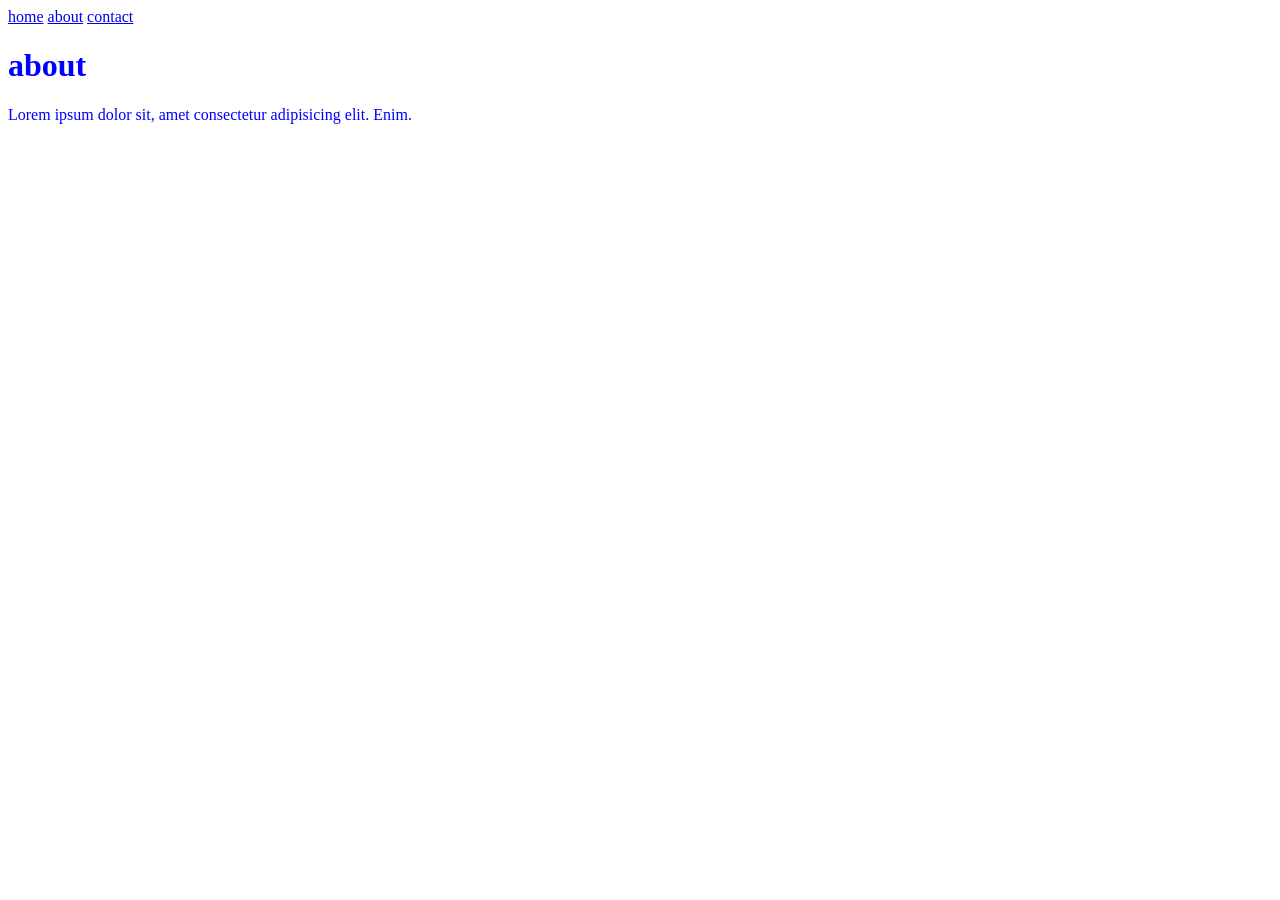
==== about.html @ 4fb16f34 "1. sửa lần 1 main" ====
<!doctype html>
<html lang="vi">
  <head>
    <meta charset="UTF-8" />
    <meta name="viewport" content="width=device-width, initial-scale=1.0" />
    <link rel="stylesheet" href="style.css" />
    <title>Document</title>
  </head>
  <body>
    <a href="./index.html">home</a>
    <a href="./about.html">about</a>
    <a href="./contact.html">contact</a>
    <h1>about</h1>
    <p>Lorem ipsum dolor sit, amet consectetur adipisicing elit. Enim.</p>
  </body>
</html>
---- style.css ----
h1,
p {
  color: blue;
}
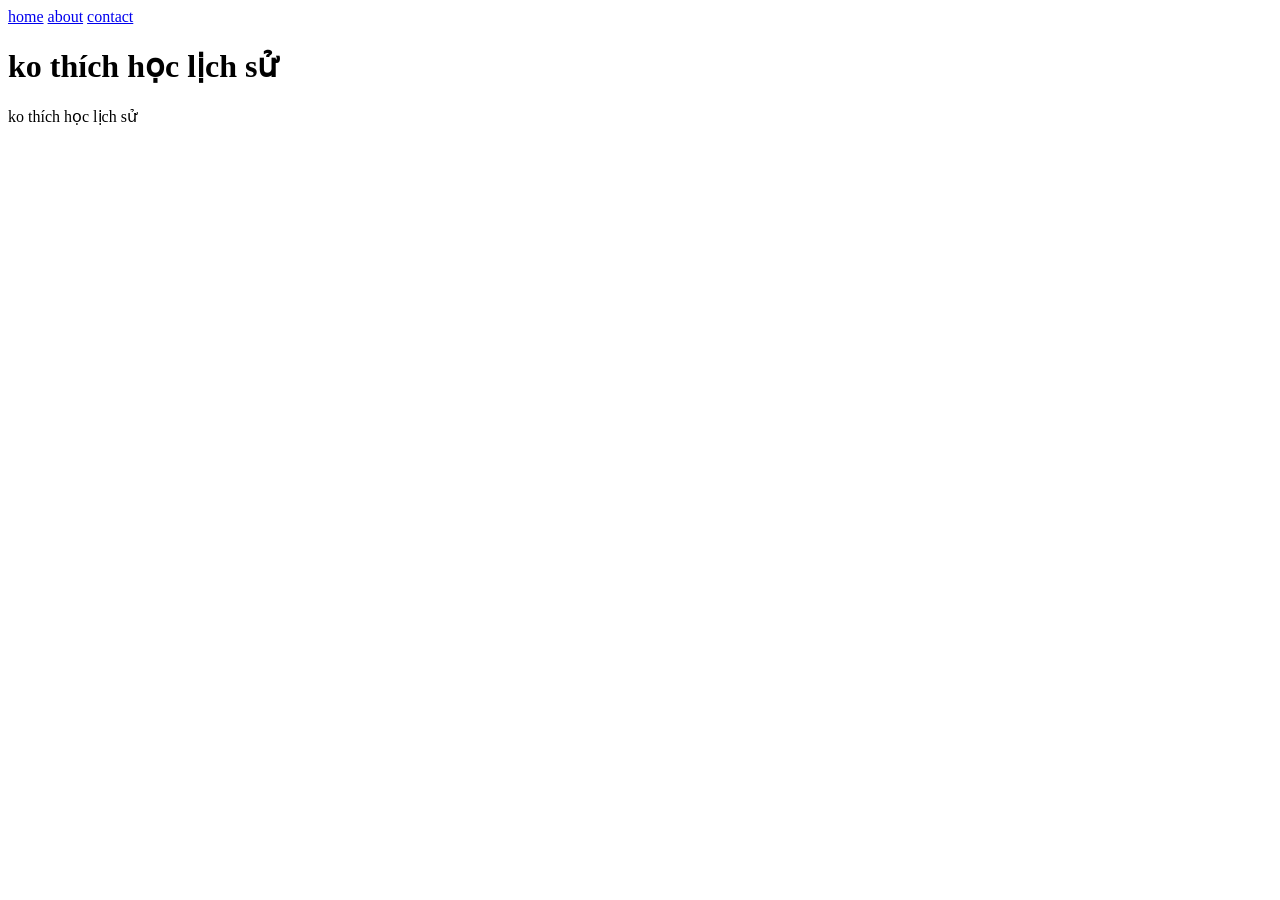
==== commit 25d25075: "2. about,index,contact" ====
--- a/about.html
+++ b/about.html
@@ -3,14 +3,13 @@
   <head>
     <meta charset="UTF-8" />
     <meta name="viewport" content="width=device-width, initial-scale=1.0" />
-    <link rel="stylesheet" href="style.css" />
     <title>Document</title>
   </head>
   <body>
     <a href="./index.html">home</a>
     <a href="./about.html">about</a>
     <a href="./contact.html">contact</a>
-    <h1>about</h1>
-    <p>Lorem ipsum dolor sit, amet consectetur adipisicing elit. Enim.</p>
+    <h1>ko thích học lịch sử</h1>
+    <p>ko thích học lịch sử</p>
   </body>
 </html>
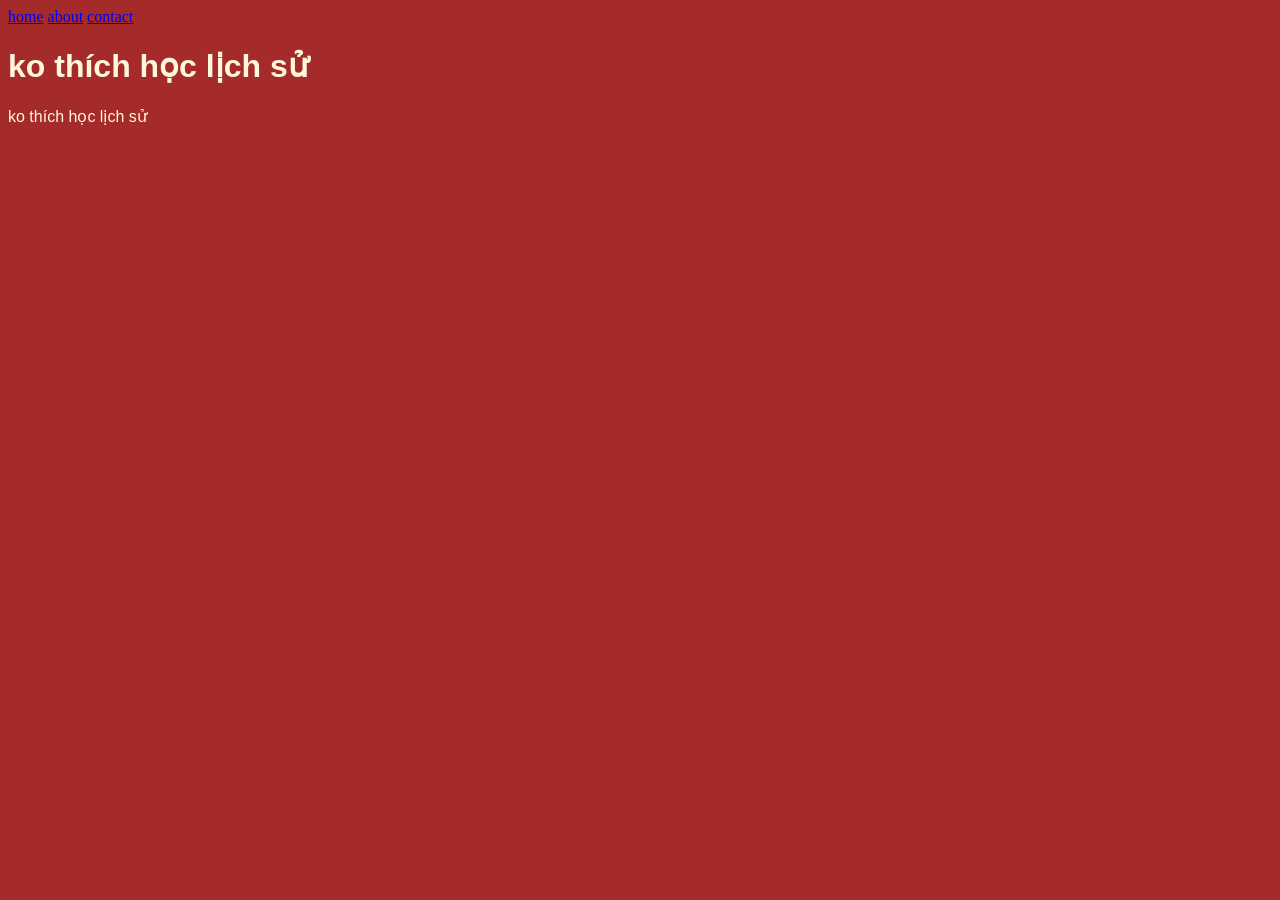
==== commit 449140c7: "3. about,index,contact" ====
--- a/about.html
+++ b/about.html
@@ -3,6 +3,7 @@
   <head>
     <meta charset="UTF-8" />
     <meta name="viewport" content="width=device-width, initial-scale=1.0" />
+    <link rel="stylesheet" href="style.css" />
     <title>Document</title>
   </head>
   <body>
--- a/style.css
+++ b/style.css
@@ -0,0 +1,10 @@
+h1,
+p {
+  color: cornsilk;
+  font-family:
+    "Trebuchet MS", "Lucida Sans Unicode", "Lucida Grande", "Lucida Sans",
+    Arial, sans-serif;
+}
+body {
+  background-color: brown;
+}
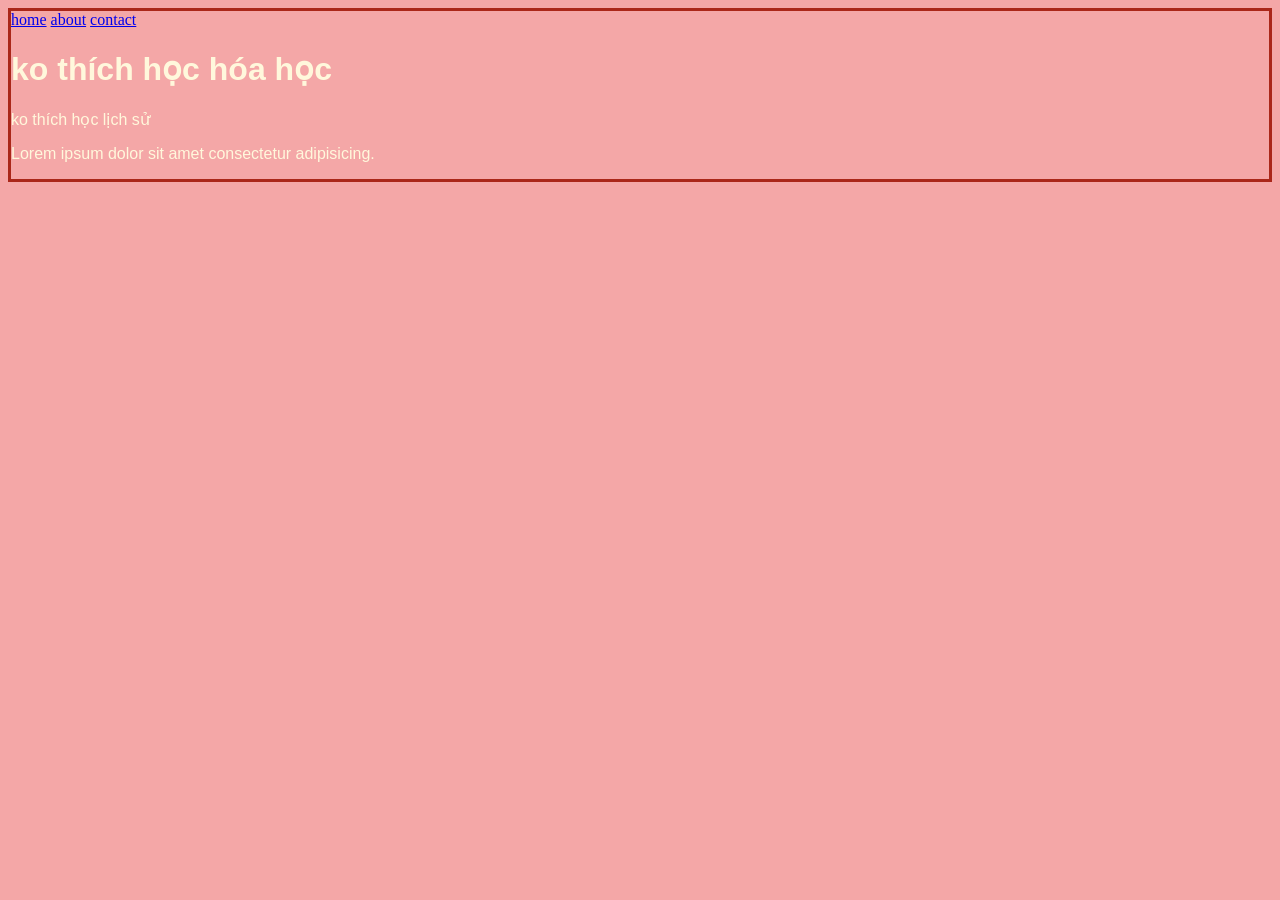
==== commit 4294fd78: "lần 3" ====
--- a/about.html
+++ b/about.html
@@ -10,7 +10,8 @@
     <a href="./index.html">home</a>
     <a href="./about.html">about</a>
     <a href="./contact.html">contact</a>
-    <h1>ko thích học lịch sử</h1>
+    <h1>ko thích học hóa học</h1>
     <p>ko thích học lịch sử</p>
+    <p>Lorem ipsum dolor sit amet consectetur adipisicing.</p>
   </body>
 </html>
--- a/style.css
+++ b/style.css
@@ -6,5 +6,6 @@
     Arial, sans-serif;
 }
 body {
-  background-color: brown;
+  background-color: rgb(244, 167, 167);
+  border: 3px solid rgb(170, 39, 25);
 }
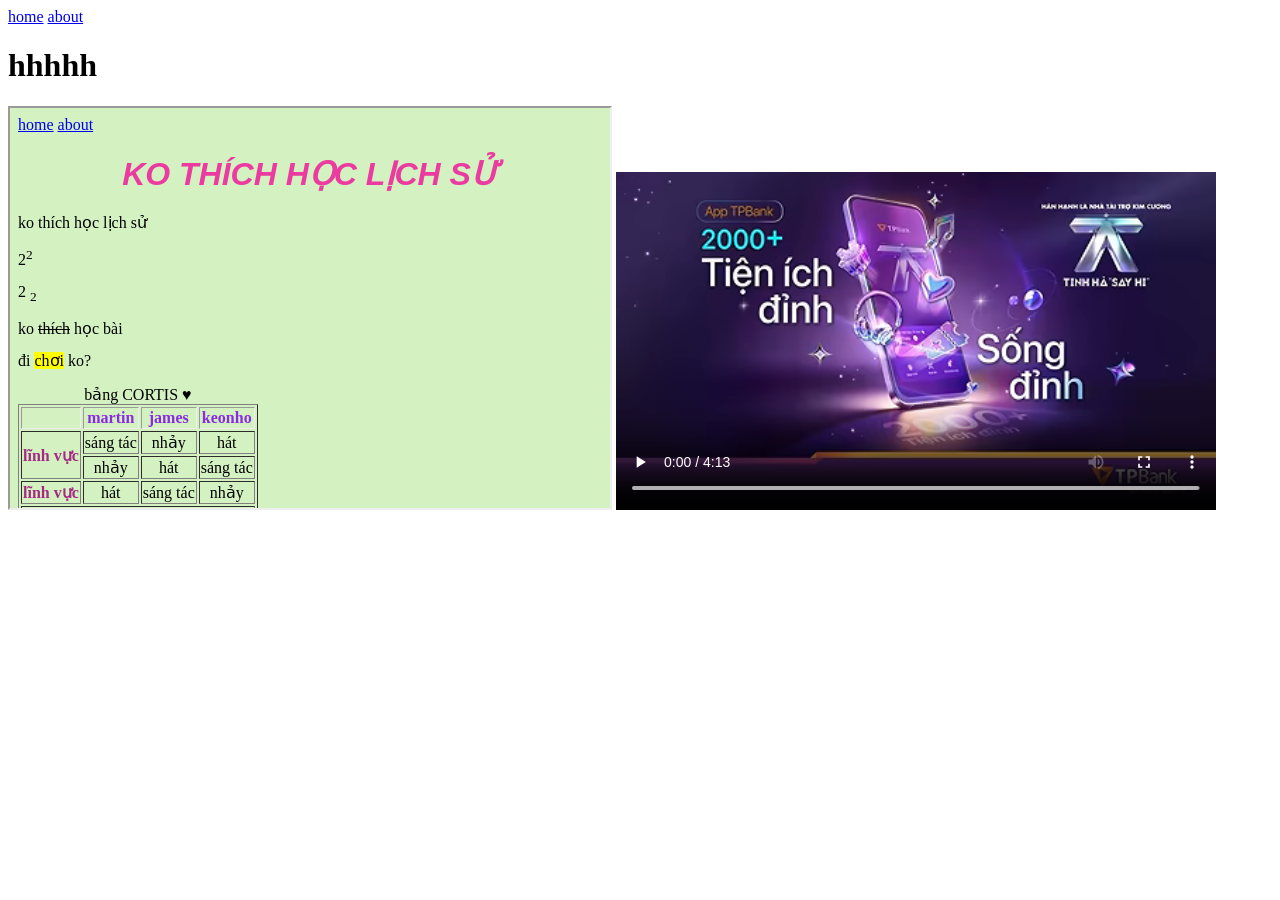
==== commit eb713baf: "lần 2 all main" ====
--- a/about.html
+++ b/about.html
@@ -3,15 +3,19 @@
   <head>
     <meta charset="UTF-8" />
     <meta name="viewport" content="width=device-width, initial-scale=1.0" />
-    <link rel="stylesheet" href="style.css" />
-    <title>Document</title>
+    <title>about</title>
   </head>
   <body>
     <a href="./index.html">home</a>
     <a href="./about.html">about</a>
-    <a href="./contact.html">contact</a>
-    <h1>ko thích học hóa học</h1>
-    <p>ko thích học lịch sử</p>
-    <p>Lorem ipsum dolor sit amet consectetur adipisicing.</p>
+    <h1>hhhhh</h1>
+    <iframe src="./index.html" width="600px" height="400"></iframe>
+
+    <video width="600" controls>
+      <source
+        src="CONGB - chờ chút... - TINH HÀ SAY HI [PERFORMANCE].mp4"
+        type="video/mp4"
+      />
+    </video>
   </body>
 </html>
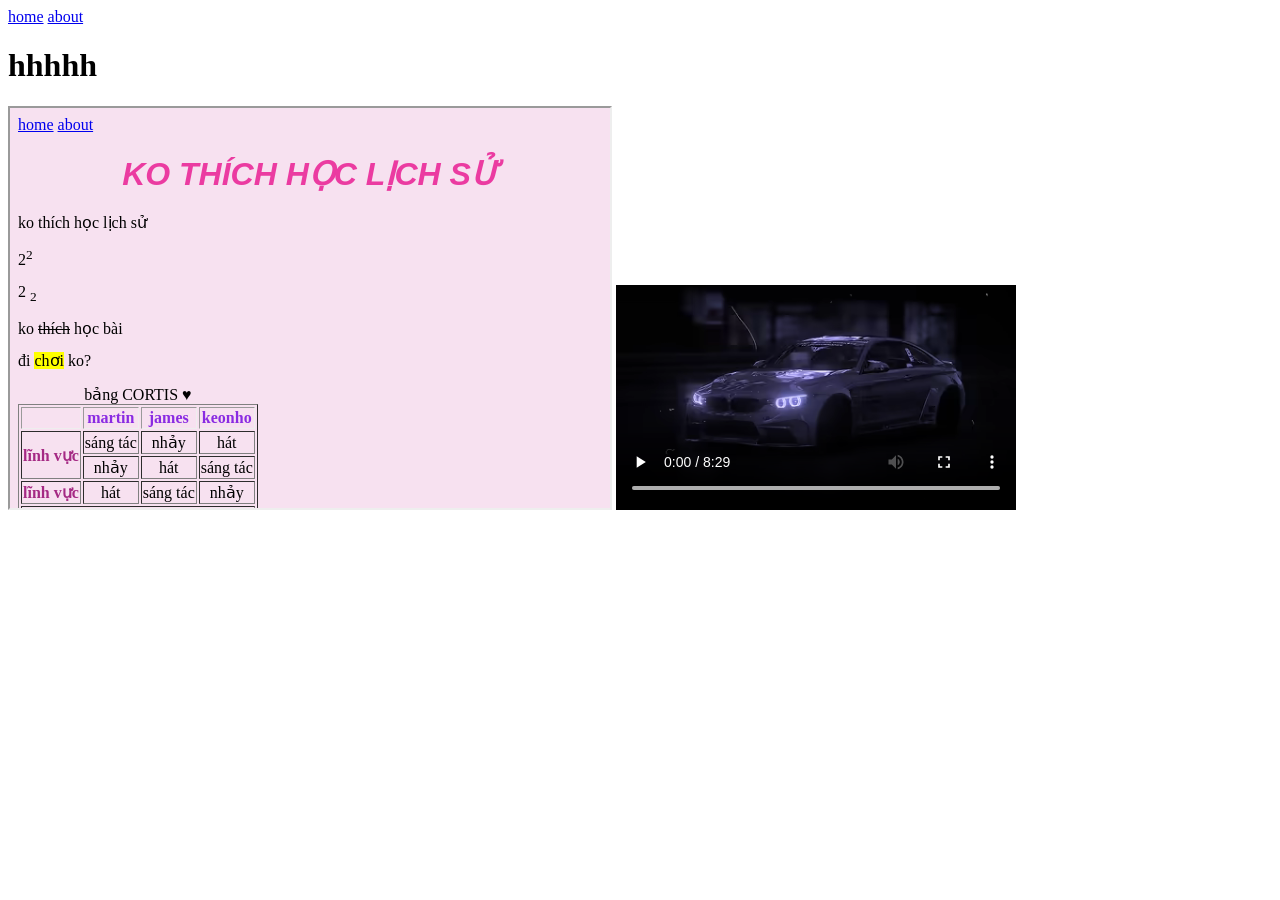
==== commit d8518654: "lần 3 commit all main" ====
--- a/about.html
+++ b/about.html
@@ -11,11 +11,40 @@
     <h1>hhhhh</h1>
     <iframe src="./index.html" width="600px" height="400"></iframe>
 
-    <video width="600" controls>
+    <video id="video" width="400" controls autoplay loop>
       <source
-        src="CONGB - chờ chút... - TINH HÀ SAY HI [PERFORMANCE].mp4"
+        src="./music/Ariana Grande - bye [Altare Remix] - Extended Remix.mp4"
         type="video/mp4"
       />
     </video>
+
+    <audio
+      id="audio"
+      src="./music/Ariana Grande - bye [Altare Remix] - Extended Remix.mp3"
+    ></audio>
+
+    <script>
+      const video = document.getElementById("video");
+      const audio = document.getElementById("audio");
+
+      //video play thì audio cũng play -> thời gian play của cả 2 phải bằng nhau
+      video.addEventListener("play", function () {
+        audio.currentTime = video.currentTime;
+        audio.play();
+      });
+      // thời gian dừng thì cả 2 đều phải bằng nhau -> video pause thì audio cũng pause
+      video.addEventListener("pause", function () {
+        audio.pause();
+      });
+      // thời gian tua thì cả video và audio bằng nhau -> cả 2 vẫn đang play
+      video.addEventListener("seeking", function () {
+        audio.currentTime = video.currentTime;
+      });
+      // kết thúc thì vid và au cũng phải dừng, au thì =o để lượt chiếu next
+      video.addEventListener("ended", function () {
+        audio.pause();
+        audio.currentTime = 0;
+      });
+    </script>
   </body>
 </html>
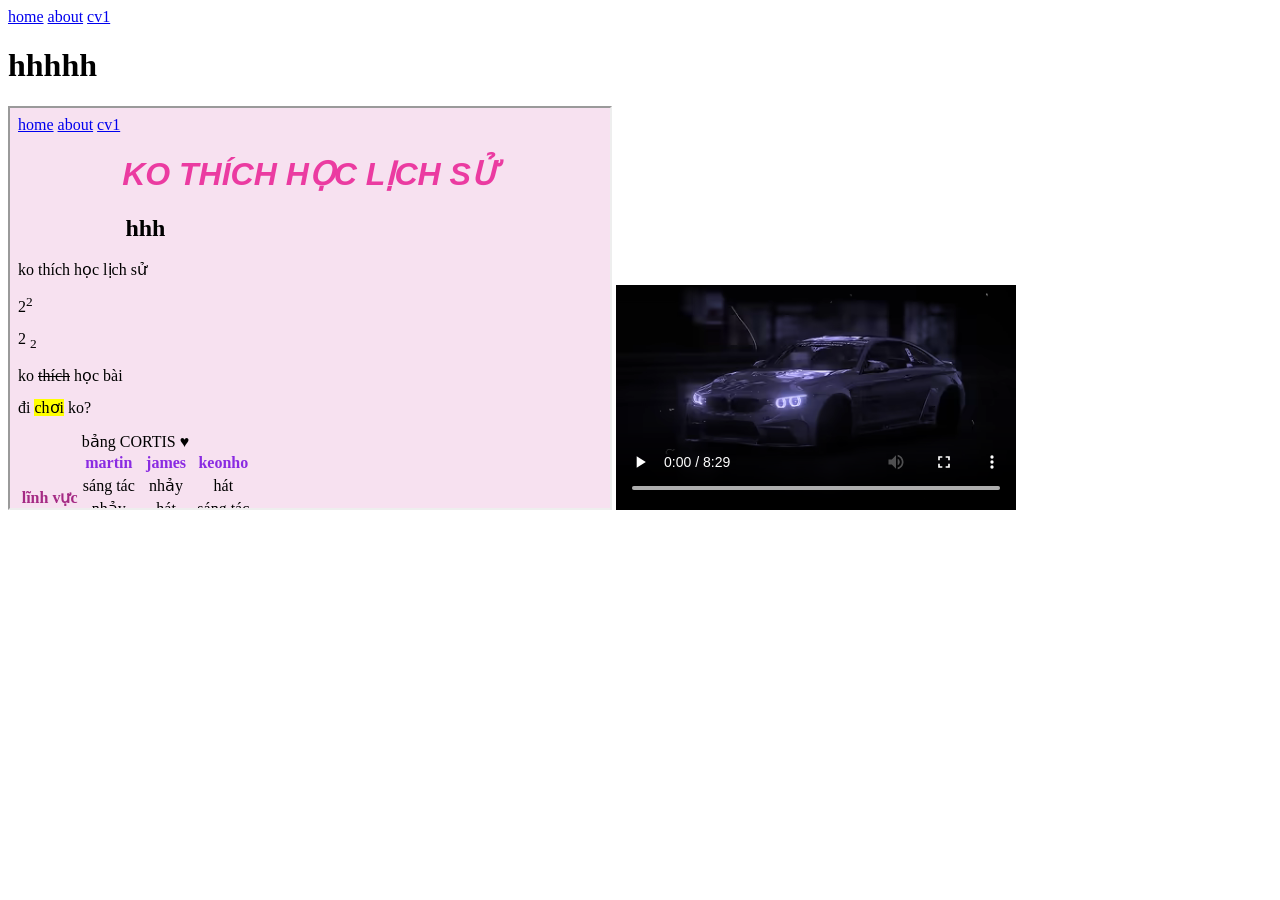
==== commit f49887fa: "lần 5 all main" ====
--- a/about.html
+++ b/about.html
@@ -8,6 +8,7 @@
   <body>
     <a href="./index.html">home</a>
     <a href="./about.html">about</a>
+    <a href="./cv1.html">cv1</a>
     <h1>hhhhh</h1>
     <iframe src="./index.html" width="600px" height="400"></iframe>
 
